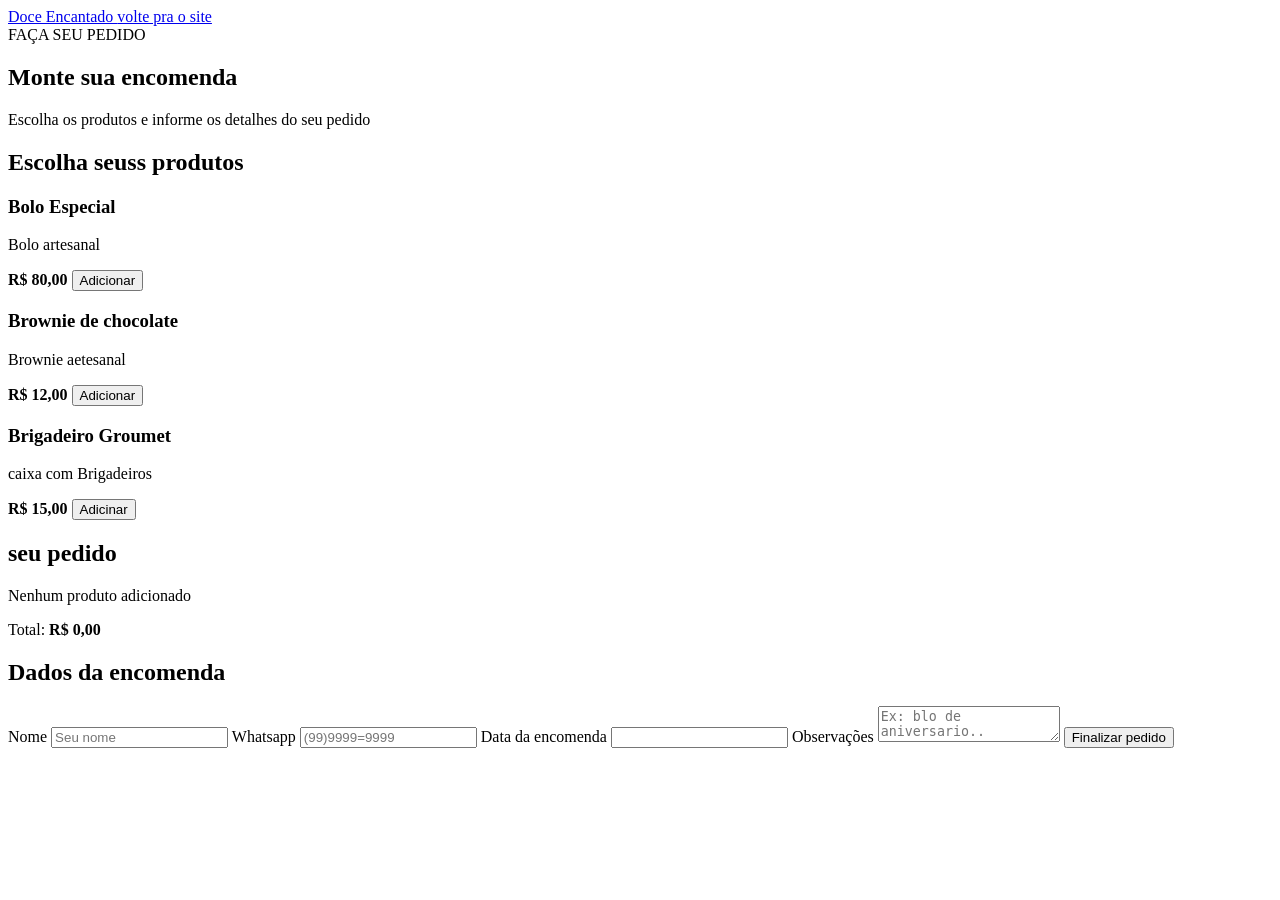
==== pedidos.html @ 84f190a7 "seção pedidos" ====
<!DOCTYPE html>
<html lang="pt-BR">

<head>
    <meta charset="UTF-8">
    <meta name="viewport" content="width=device-width, initial-scale=1.0">
    <title>Pedidos - Doce Encantado</title>
</head>

<body>
    <header>
        <a href="inde.html" class="logo">
            Doce Encantado
        </a>
        <a href="index.html">
            volte pra o site
        </a>
    </header>
    <main>
        <section class="order-section">
            <div class="section-title">
                <span>FAÇA SEU PEDIDO</span>
                <h1>Monte sua encomenda</h1>
                <p>Escolha os produtos e informe os detalhes do seu pedido</p>
            </div>
            <div class="order-container">

                <div class="products">

                <h2>Escolha seuss produtos</h2>
                <div class="product-list">
                    <article class="order-product" data-name="Bolo-especial" data-price="80">
                        <h3>Bolo Especial</h3>
                        <p>Bolo artesanal</p>
                        <strong>
                            R$ 80,00
                        </strong>
                        <button class="add-product">Adicionar</button>

                    </article>

                    <article class="order-product" data-name="Brownie de chocolate" data-price="35">
                        <h3>Brownie de chocolate</h3>
                        <p>Brownie aetesanal</p>
                        <strong> R$ 12,00</strong>

                        <button class="add-product">
                            Adicionar
                        </button>
                    </article>

                    <article class="order-product" data-name="Brigadeiro gourmet" data-price="20">
                        <h3>Brigadeiro Groumet</h3>
                        <p>caixa com Brigadeiros</p>
                        <strong>R$ 15,00</strong>
                        <button class="add-product">
                            Adicinar
                        </button>

                    </article>

                </div>
            </div>

            <div class="cart">
                <h2>seu pedido</h2>
                <div id="cart-items">
                    <p>Nenhum produto adicionado</p>

                </div>

                <div class="cart-total">
                    Total:
                    <strong id="cart-total">R$ 0,00</strong>
                </div>
            </div>
        </div>
        
        <!--clientes-->
        <div class="customer-form">
            <h2>Dados da encomenda</h2>
            <label for="customer-name">Nome</label>
            <input type="text" id="customer-name" placeholder="Seu nome">
            <label for="customer-phone">Whatsapp</label>
            <input type="tel" id="customer-phone" placeholder="(99)9999=9999">
            <label for="order-date">
                Data da encomenda
            </label>
            <input type="text" id="order-date">
            <label for="order-notes">
                Observações
            </label>
            <textarea id="order-notes" placeholder="Ex: blo de aniversario.."></textarea>
            <button id="finish-order">Finalizar pedido</button>
        </div>
        </section>
    </main>

    <script src="js/pedidos.js"></script>
</body>

</html>
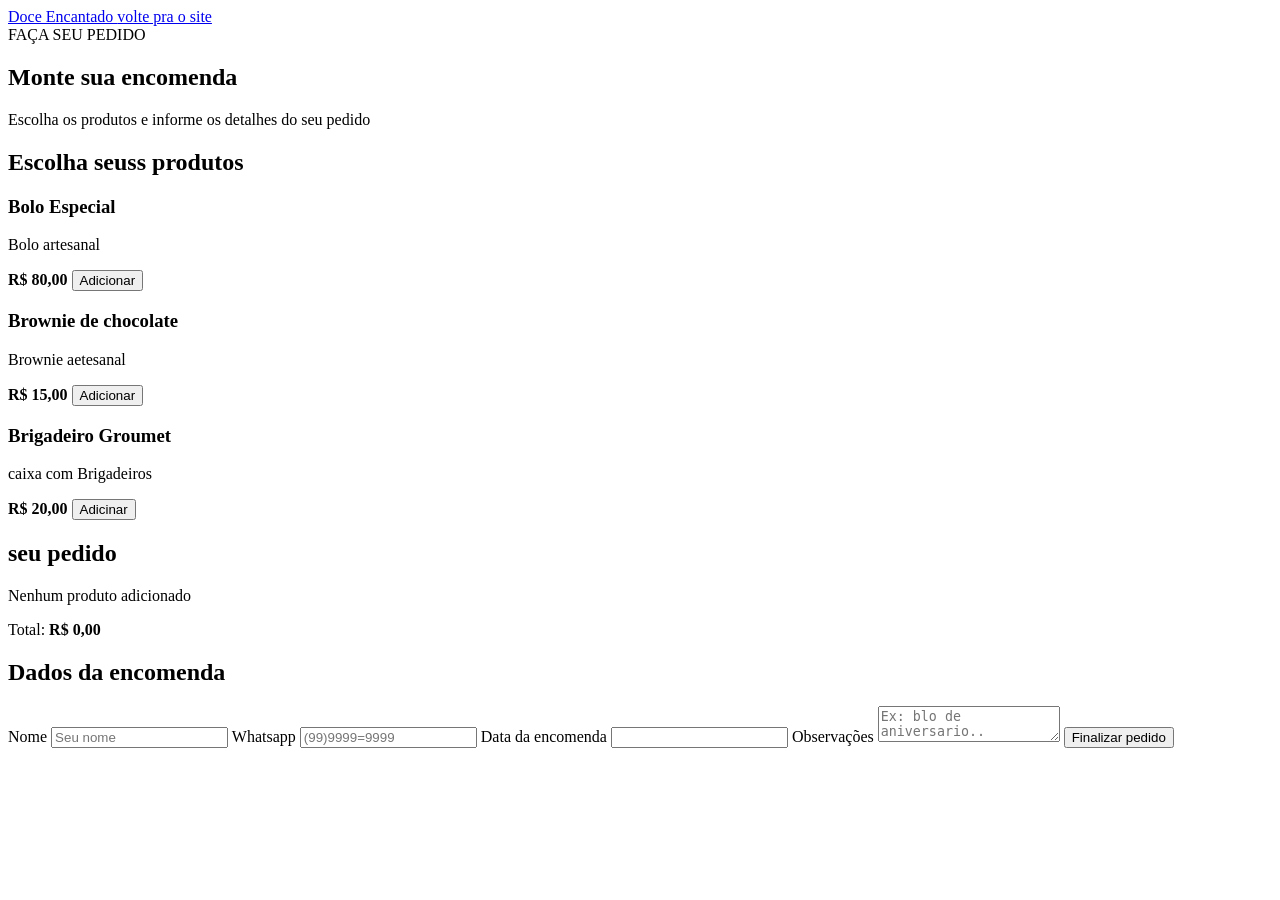
==== commit 298bb27e: "carrinho de produtos" ====
--- a/pedidos.html
+++ b/pedidos.html
@@ -39,10 +39,10 @@
 
                     </article>
 
-                    <article class="order-product" data-name="Brownie de chocolate" data-price="35">
+                    <article class="order-product" data-name="Brownie de chocolate" data-price="15">
                         <h3>Brownie de chocolate</h3>
                         <p>Brownie aetesanal</p>
-                        <strong> R$ 12,00</strong>
+                        <strong> R$ 15,00</strong>
 
                         <button class="add-product">
                             Adicionar
@@ -52,7 +52,7 @@
                     <article class="order-product" data-name="Brigadeiro gourmet" data-price="20">
                         <h3>Brigadeiro Groumet</h3>
                         <p>caixa com Brigadeiros</p>
-                        <strong>R$ 15,00</strong>
+                        <strong>R$ 20,00</strong>
                         <button class="add-product">
                             Adicinar
                         </button>
